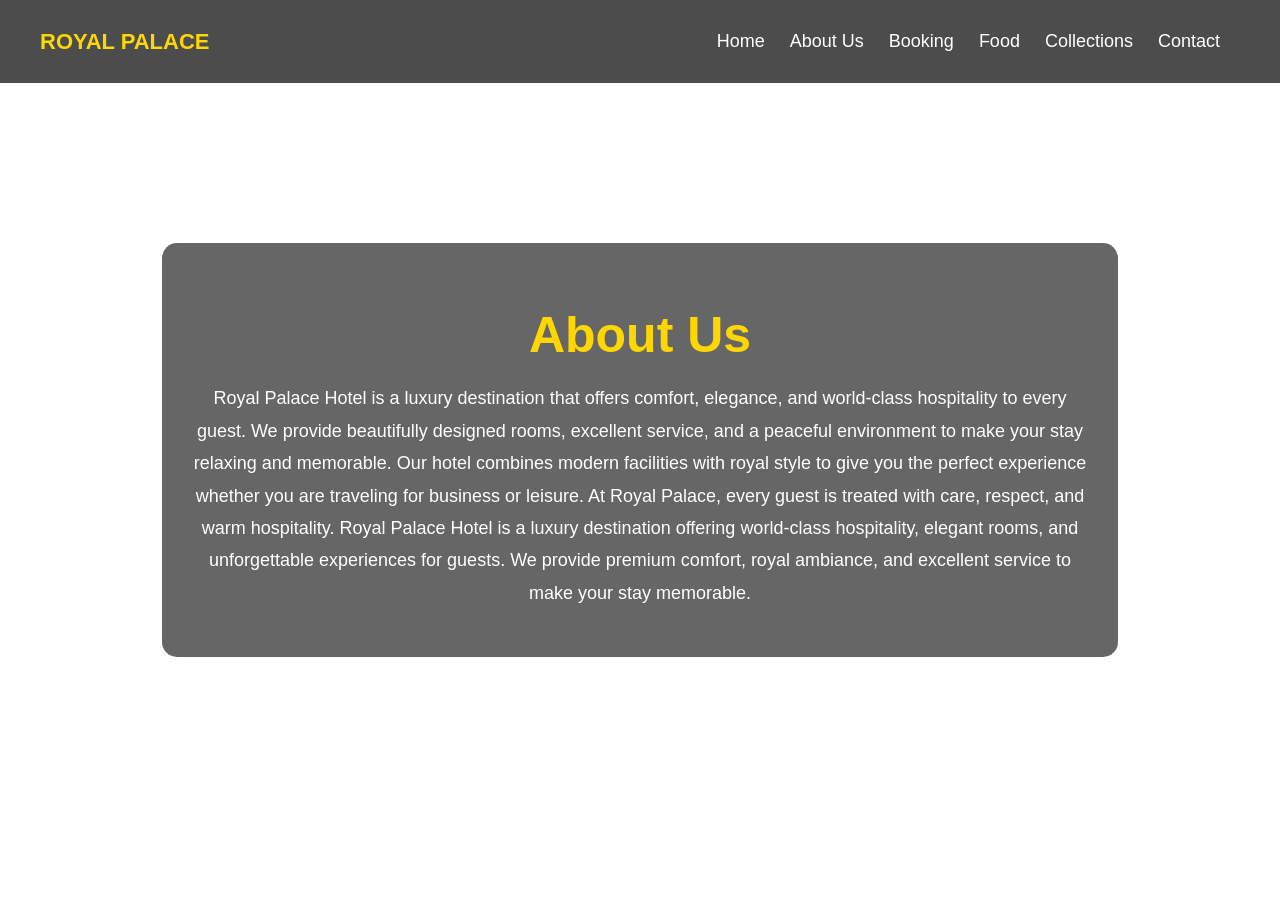
==== about.html @ 5a822989 "uplod royal palace" ====
<!DOCTYPE html>
<html>
<head>
    <title>About Us - Royal Palace</title>

    <style>
        body{
            margin:0;
            font-family: Arial;
            color:white;

            background: url("picture/City Palace Udaipur (7)BW.jpg") center/cover no-repeat fixed;
            height:100vh;
        }

        .navbar{
            display:flex;
            justify-content:space-between;
            align-items:center;
            padding:15px 40px;
            background: rgba(0,0,0,0.7);
            position:fixed;
            width:100%;
            top:0;
            z-index:1000;
        }

        .logo{
            color:gold;
            font-size:22px;
            font-weight:bold;
        }

        .navbar ul{
            list-style:none;
            display:flex;
            gap:25px;
            margin-right: 100px;
            padding:0;
        }

        .navbar ul li a{
            text-decoration:none;
            color:white;
            font-size:18px;
            transition:0.3s;
        }

        .navbar ul li a:hover{
            color:gold;
        }

        .section{
            height:100vh;
            display:flex;
            justify-content:center;
            align-items:center;
        }

        .box{
            text-align:center;
            width:70%;
            background: rgba(0,0,0,0.6);
            padding:30px;
            border-radius:15px;
        }

        .box h1{
            font-size:50px;
            color:gold;
            margin-bottom:15px;
        }

        .box p{
            font-size:18px;
            line-height:1.8;
        }
    </style>
</head>

<body>

    <div class="navbar">
        <div class="logo">ROYAL PALACE</div>

        <ul>
            <li><a href="index.html">Home</a></li>
            <li><a href="about.html">About Us</a></li>
            <li><a href="booking.html">Booking</a></li>
            <li><a href="food.html">Food</a></li>
            <li><a href="collections.html">Collections</a></li>
            <li><a href="contact.html">Contact</a></li>
        </ul>
    </div>
    <div class="section">
        <div class="box">
            <h1>About Us</h1>
            <p>
                Royal Palace Hotel is a luxury destination that offers comfort, elegance, and world-class hospitality to every guest. We provide beautifully designed rooms, excellent service, and a peaceful environment to make your stay relaxing and memorable. Our hotel combines modern facilities with royal style to give you the perfect experience whether you are traveling for business or leisure. At Royal Palace, every guest is treated with care, respect, and warm hospitality.
                Royal Palace Hotel is a luxury destination offering world-class hospitality,
                elegant rooms, and unforgettable experiences for guests.
                We provide premium comfort, royal ambiance, and excellent service
                to make your stay memorable.
            </p>
        </div>
    </div>

</body>
</html>
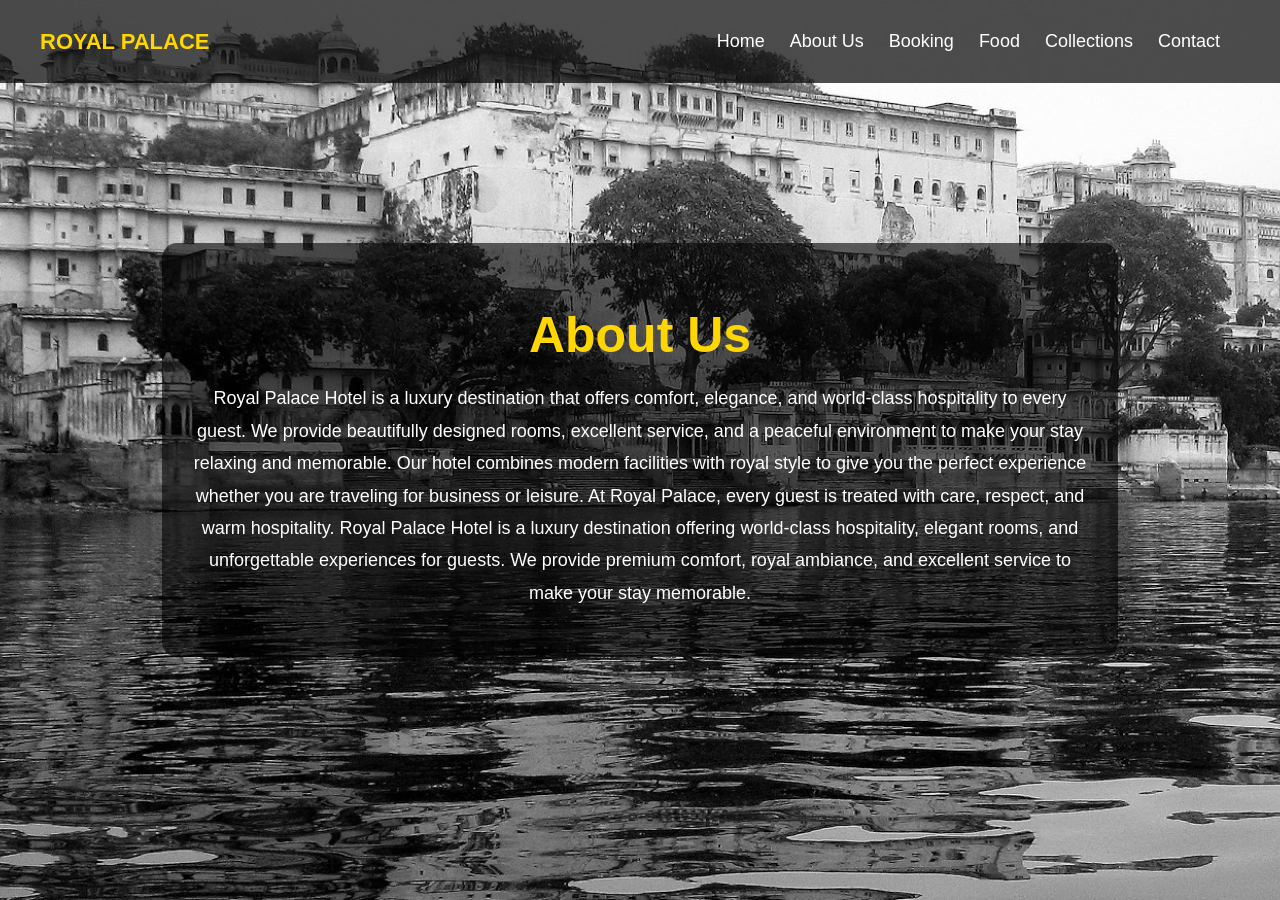
==== commit 71c10701: "Update about.html" ====
--- a/about.html
+++ b/about.html
@@ -9,7 +9,7 @@
             font-family: Arial;
             color:white;
 
-            background: url("picture/City Palace Udaipur (7)BW.jpg") center/cover no-repeat fixed;
+            background: url("City Palace Udaipur (7)BW.jpg") center/cover no-repeat fixed;
             height:100vh;
         }
 
@@ -106,4 +106,4 @@
     </div>
 
 </body>
-</html>+</html>
